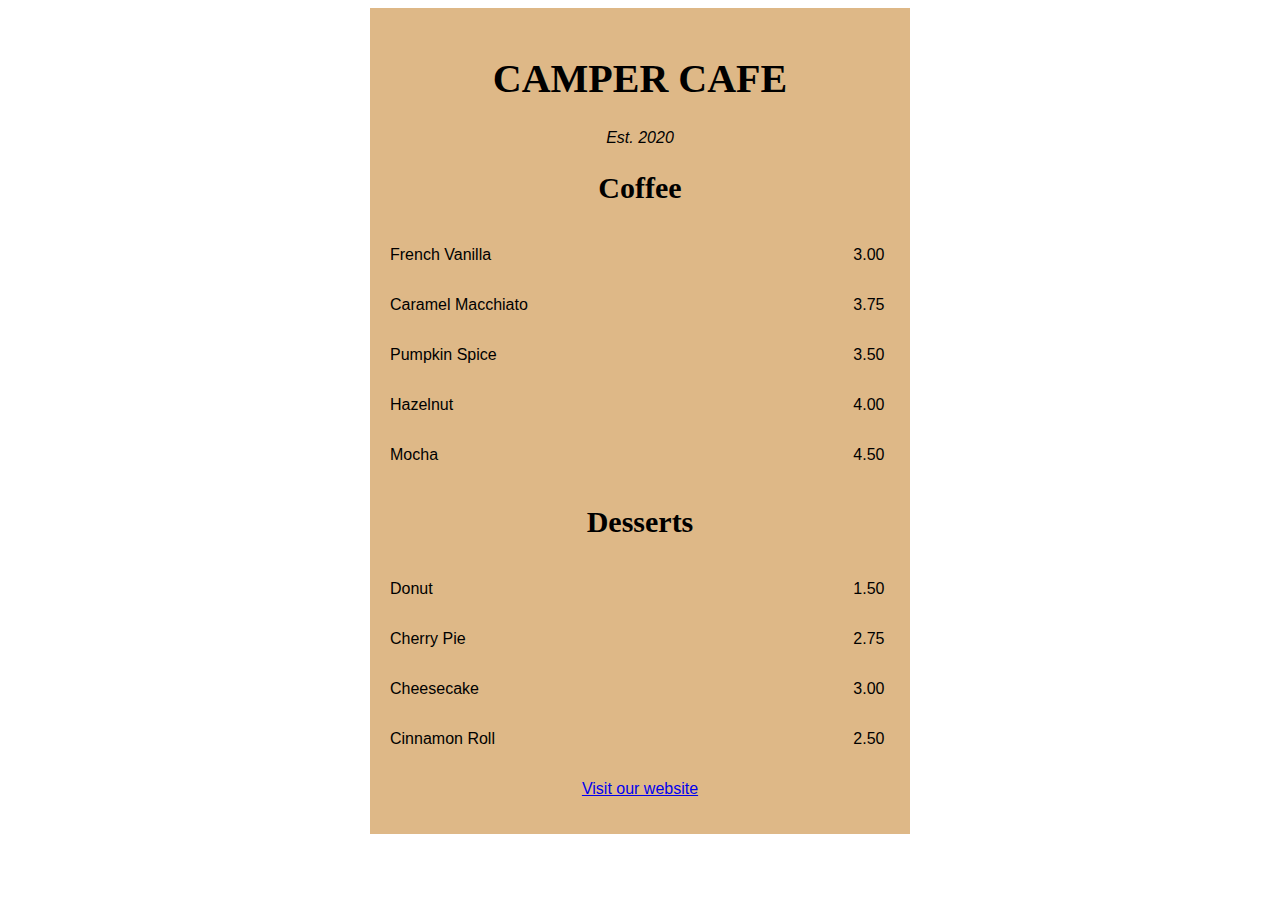
==== Learn Basic CSS by building a Cafe menu/index.html @ 877da3d4 "Learn Basic CSS by building a Cafe menu: * challenge 64 completed" ====
<!DOCTYPE html>
<html lang="en">
    <head>
        <meta charset="UTF-8">
        <!--        For the styling of the page to look similar on mobile as it does on a desktop or laptop, you need
        to add a meta element with a special content attribute.-->
        <meta content="width=device-width, initial-scale=1.0" name="viewport">
        <title>Cafe Menu</title>
        <link href="css/styles.css" rel="stylesheet">
        <!--        <style>-->
        <!--            h1, h2, p {-->
        <!--                text-align: center;-->
        <!--            }-->

        <!--            h2 {-->
        <!--                text-align: center;-->
        <!--            }-->

        <!--            p {-->
        <!--                text-align: center;-->
        <!--            }-->
        <!--        </style>-->
    </head>
    <body>
        <div class="menu">
            <main>
                <h1>CAMPER CAFE</h1>
                <p class="established">Est. 2020</p>
                <!--please remove the spaces between the p elements
                inside the article element to pass some of the challenges-->
                <section>
                    <h2>Coffee</h2>
                    <!--adding article for adding the price and the
                    flavour of each coffee-->
                    <!--  article is used to group multiple
                    elements that have related information-->
                    <article class="item">
                        <p class="flavor">French Vanilla</p>
                        <p class="price">3.00</p>
                    </article>
                    <article class="item">
                        <p class="flavor">Caramel Macchiato</p>
                        <p class="price">3.75</p>
                    </article>
                    <article class="item">
                        <p class="flavor">Pumpkin Spice</p>
                        <p class="price">3.50</p>
                    </article>
                    <article class="item">
                        <p class="flavor">Hazelnut</p>
                        <p class="price">4.00</p>
                    </article>
                    <article class="item">
                        <p class="flavor">Mocha</p>
                        <p class="price">4.50</p>
                    </article>
                </section>
                <section>
                    <h2>Desserts</h2>
                    <article class="item">
                        <p class="dessert">Donut</p>
                        <p class="price">1.50</p>
                    </article>
                    <article class="item">
                        <p class="dessert">Cherry Pie</p>
                        <p class="price">2.75</p>
                    </article>
                    <article class="item">
                        <p class="dessert">Cheesecake</p>
                        <p class="price">3.00</p>
                    </article>
                    <article class="item">
                        <p class="dessert">Cinnamon Roll</p>
                        <p class="price">2.50</p>
                    </article>

                </section>
            </main>
            <footer>
                <p><a href="https://www.freecodecamp.org">Visit our website</a></p>
            </footer>
        </div>
    </body>
</html>
---- Learn Basic CSS by building a Cafe menu/css/styles.css ----
body {
    /*background-color: burlywood;*/
    background-image: url(https://cdn.freecodecamp.org/curriculum/css-cafe/beans.jpg);
    font-family: sans-serif;
}

h1, h2, p {
    text-align: center;
}

/*Adding a fallback font 'serif' */
h1, h2 {
    font-family: 'Impact', serif;
}

h1 {
    font-size: 40px;
}

h2 {
    font-size: 30px;
}

.established {
    font-style: italic;
}

.menu {
    /*change the width from 300px to 80% which
    means 80% of the parent element  */
    /*width: 300px;*/
    width: 80%;
    background-color: burlywood;
    margin: 0 auto;
    /*padding: 0 20px 0 20px;*/
    padding: 20px;
    max-width: 500px;
}

.flavor, .dessert {
    text-align: left;
    /*change the below width to 50%
    to pass the 41st challenge*/
    /* change the below width value to 75%
    to pass the 45th challenge */
    width: 49%;
}

.price {
    text-align: right;
    /* change the below width to 50%
    to pass the 41st challenge */
    /* change the below width value to 25%
    to pass the 45th challenge */
    width: 49%;
}

/*keep both flavor and price on the same line and by default they
lie on different lines as they are block level elements*/
.item p {
    display: inline-block;
}
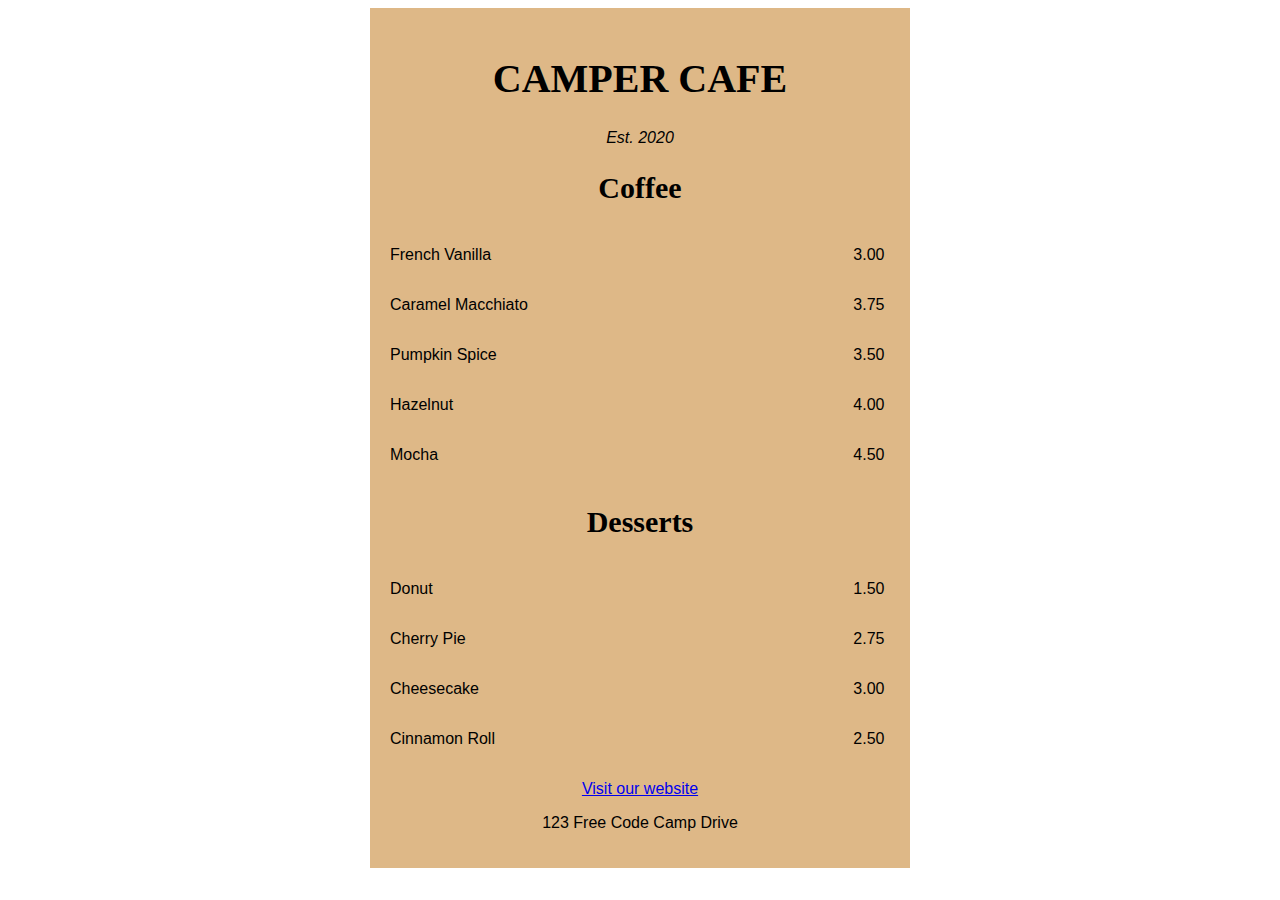
==== commit 28a3aa40: "Learn Basic CSS by building a Cafe menu: * challenge 65 completed" ====
--- a/Learn Basic CSS by building a Cafe menu/index.html
+++ b/Learn Basic CSS by building a Cafe menu/index.html
@@ -78,6 +78,7 @@
             </main>
             <footer>
                 <p><a href="https://www.freecodecamp.org">Visit our website</a></p>
+                <p>123 Free Code Camp Drive</p>
             </footer>
         </div>
     </body>
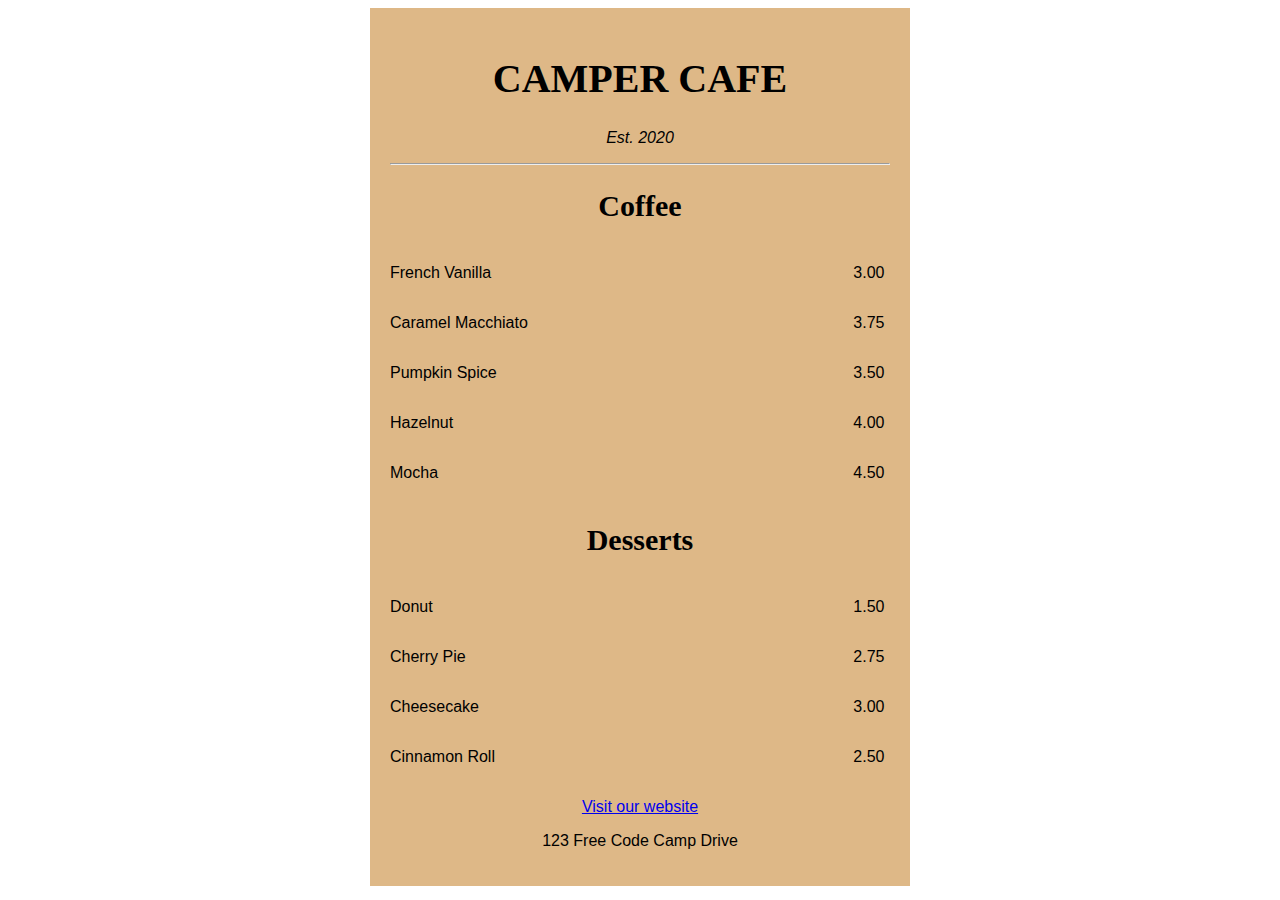
==== commit a8d8e9a7: "Learn Basic CSS by building a Cafe menu: * challenge 66 completed" ====
--- a/Learn Basic CSS by building a Cafe menu/index.html
+++ b/Learn Basic CSS by building a Cafe menu/index.html
@@ -28,6 +28,7 @@
                 <p class="established">Est. 2020</p>
                 <!--please remove the spaces between the p elements
                 inside the article element to pass some of the challenges-->
+                <hr>
                 <section>
                     <h2>Coffee</h2>
                     <!--adding article for adding the price and the
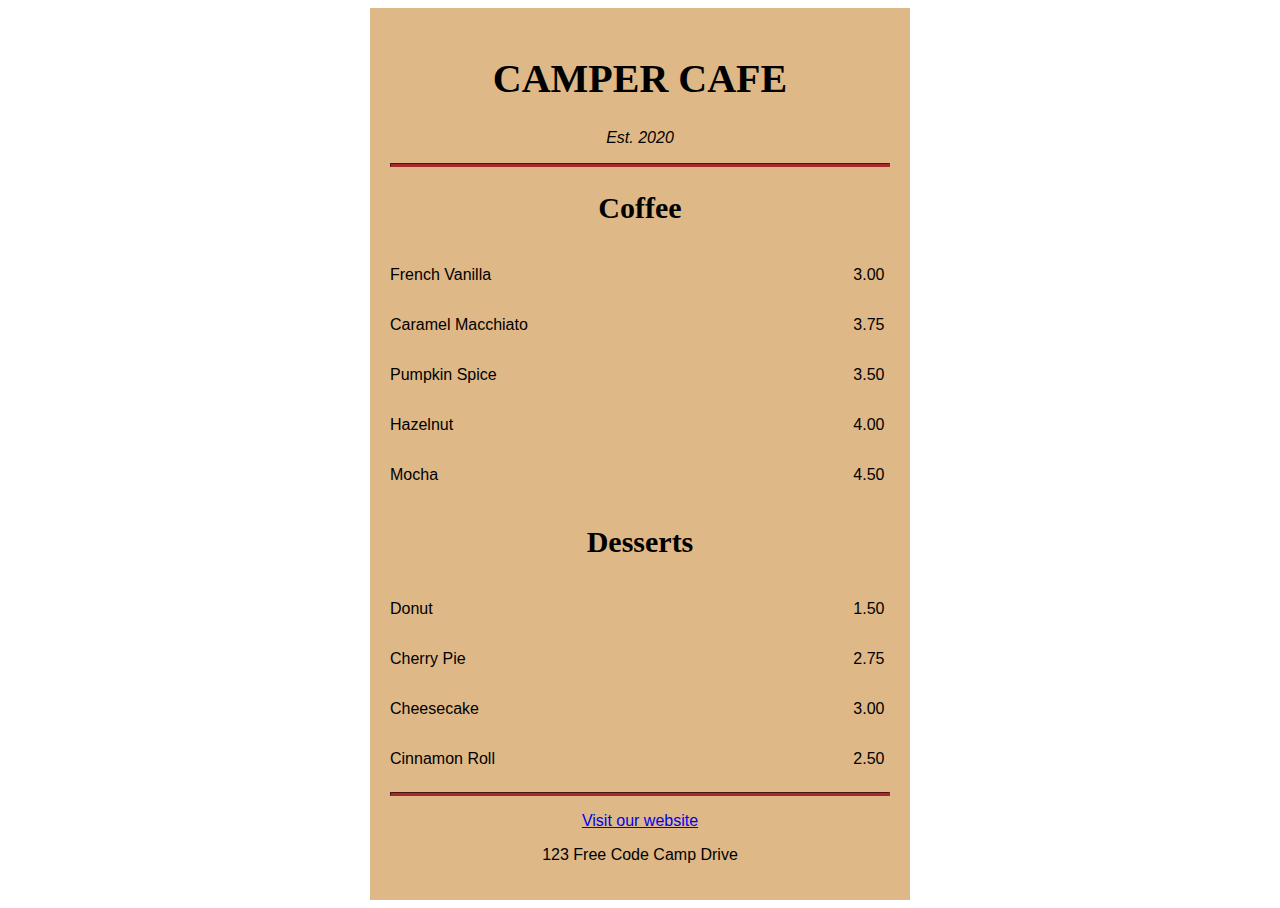
==== commit cdbbe40e: "Learn Basic CSS by building a Cafe menu: * challenge 71 completed" ====
--- a/Learn Basic CSS by building a Cafe menu/index.html
+++ b/Learn Basic CSS by building a Cafe menu/index.html
@@ -77,6 +77,7 @@
 
                 </section>
             </main>
+            <hr>
             <footer>
                 <p><a href="https://www.freecodecamp.org">Visit our website</a></p>
                 <p>123 Free Code Camp Drive</p>
--- a/Learn Basic CSS by building a Cafe menu/css/styles.css
+++ b/Learn Basic CSS by building a Cafe menu/css/styles.css
@@ -19,6 +19,12 @@
 
 h2 {
     font-size: 30px;
+}
+
+hr {
+    height: 2px;
+    background-color: brown;
+    border-color: brown;
 }
 
 .established {
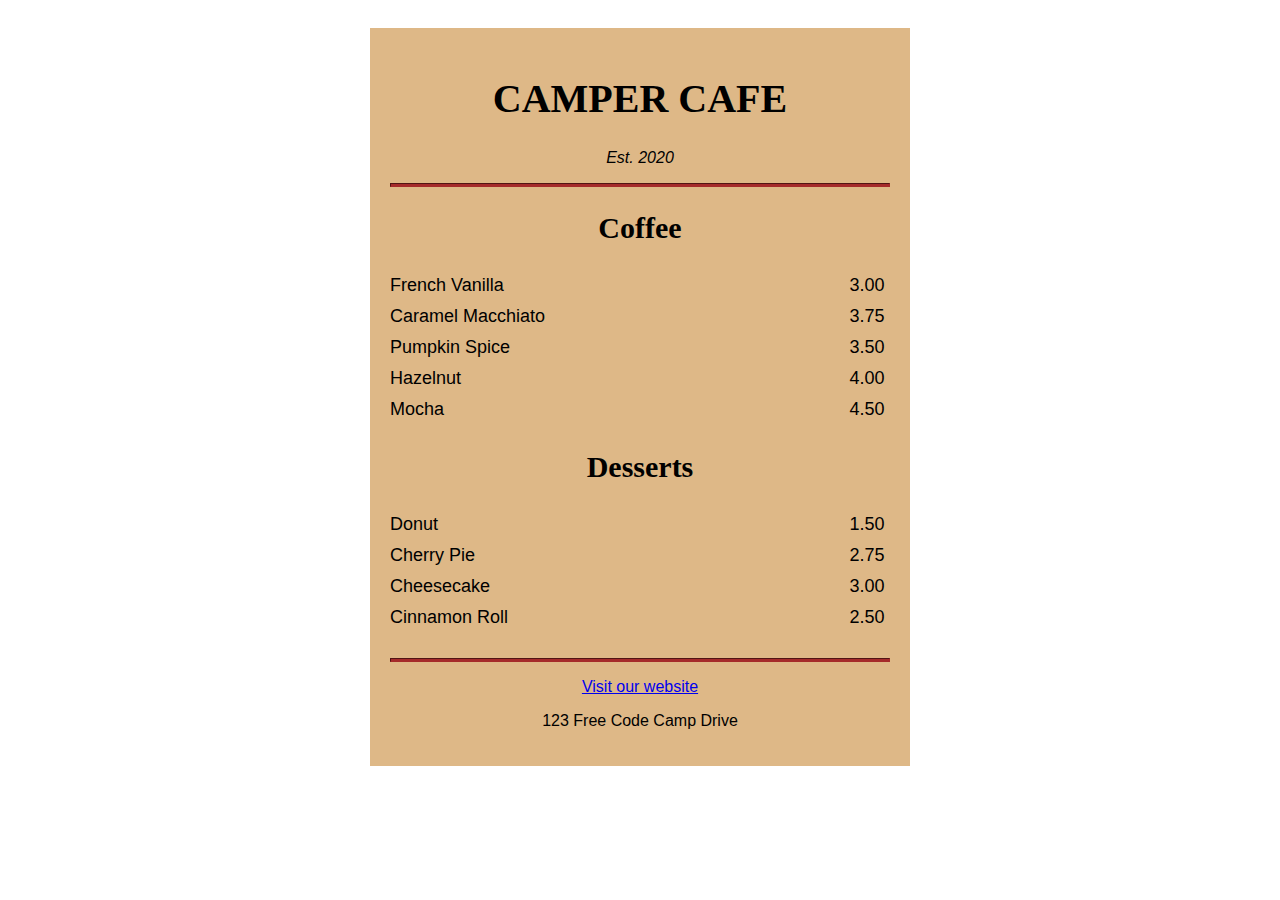
==== commit ca5d9583: "Learn Basic CSS by building a Cafe menu: * challenge 76 completed" ====
--- a/Learn Basic CSS by building a Cafe menu/index.html
+++ b/Learn Basic CSS by building a Cafe menu/index.html
@@ -77,7 +77,7 @@
 
                 </section>
             </main>
-            <hr>
+            <hr class="bottom-line">
             <footer>
                 <p><a href="https://www.freecodecamp.org">Visit our website</a></p>
                 <p>123 Free Code Camp Drive</p>
--- a/Learn Basic CSS by building a Cafe menu/css/styles.css
+++ b/Learn Basic CSS by building a Cafe menu/css/styles.css
@@ -2,6 +2,7 @@
     /*background-color: burlywood;*/
     background-image: url(https://cdn.freecodecamp.org/curriculum/css-cafe/beans.jpg);
     font-family: sans-serif;
+    padding: 20px;
 }
 
 h1, h2, p {
@@ -25,6 +26,10 @@
     height: 2px;
     background-color: brown;
     border-color: brown;
+}
+
+.bottom-line {
+    margin: 25px 0 0 0;
 }
 
 .established {
@@ -65,4 +70,6 @@
 lie on different lines as they are block level elements*/
 .item p {
     display: inline-block;
+    margin: 5px 0 5px 0;
+    font-size: 18px;
 }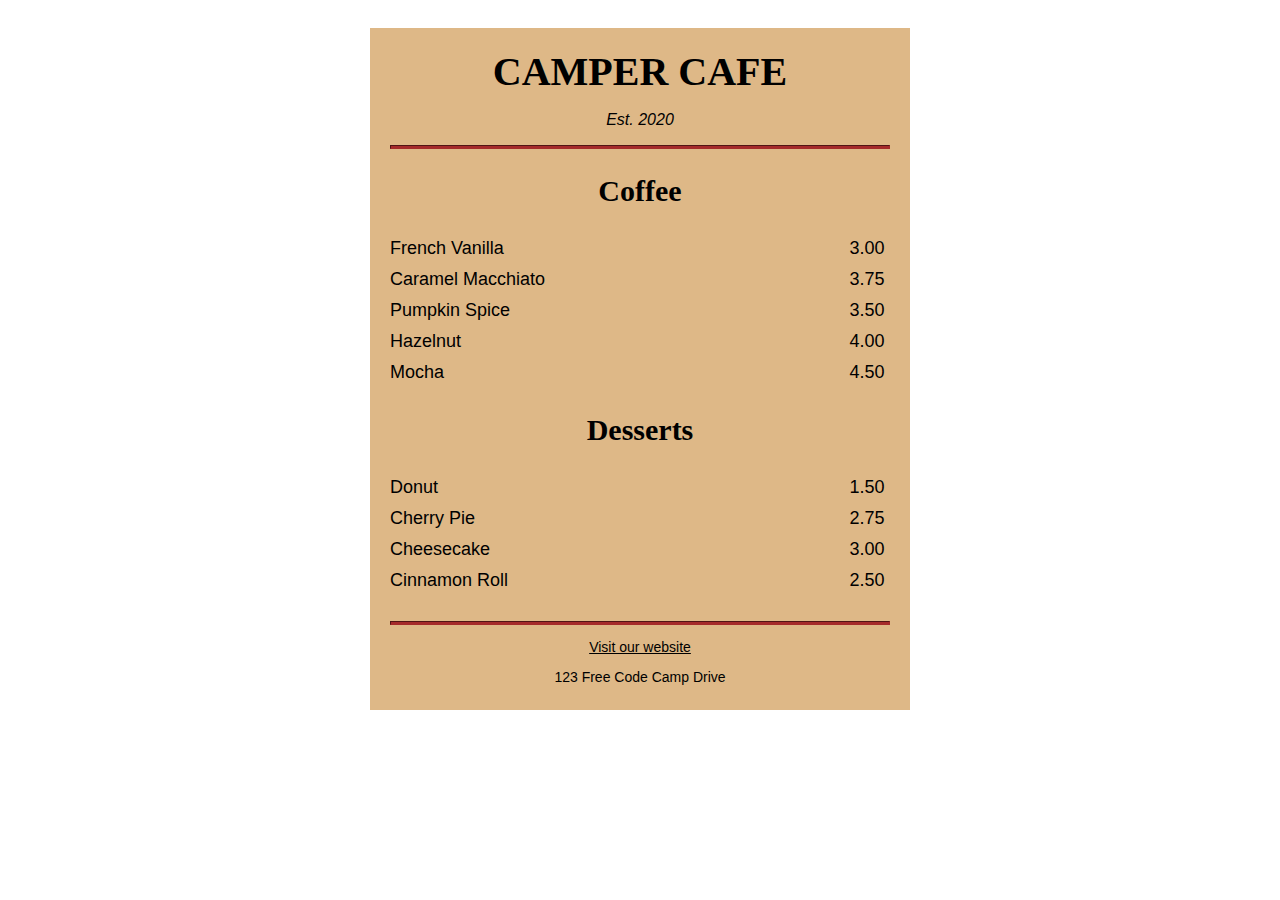
==== commit b4db8fa8: "Learn Basic CSS by building a Cafe menu: * challenge 87 completed" ====
--- a/Learn Basic CSS by building a Cafe menu/index.html
+++ b/Learn Basic CSS by building a Cafe menu/index.html
@@ -80,7 +80,7 @@
             <hr class="bottom-line">
             <footer>
                 <p><a href="https://www.freecodecamp.org">Visit our website</a></p>
-                <p>123 Free Code Camp Drive</p>
+                <p class="address">123 Free Code Camp Drive</p>
             </footer>
         </div>
     </body>
--- a/Learn Basic CSS by building a Cafe menu/css/styles.css
+++ b/Learn Basic CSS by building a Cafe menu/css/styles.css
@@ -5,6 +5,7 @@
     padding: 20px;
 }
 
+/* MAIN */
 h1, h2, p {
     text-align: center;
 }
@@ -16,6 +17,7 @@
 
 h1 {
     font-size: 40px;
+    margin: 0 0 15px 0;
 }
 
 h2 {
@@ -72,4 +74,30 @@
     display: inline-block;
     margin: 5px 0 5px 0;
     font-size: 18px;
+}
+
+/* FOOTER */
+footer {
+    font-size: 14px;
+}
+
+a {
+    color: black;
+}
+
+a:visited {
+    color: black;
+}
+
+a:hover {
+    color: brown;
+}
+
+
+a:active {
+    color: brown;
+}
+
+.address {
+    margin: 0 0 5px 0;
 }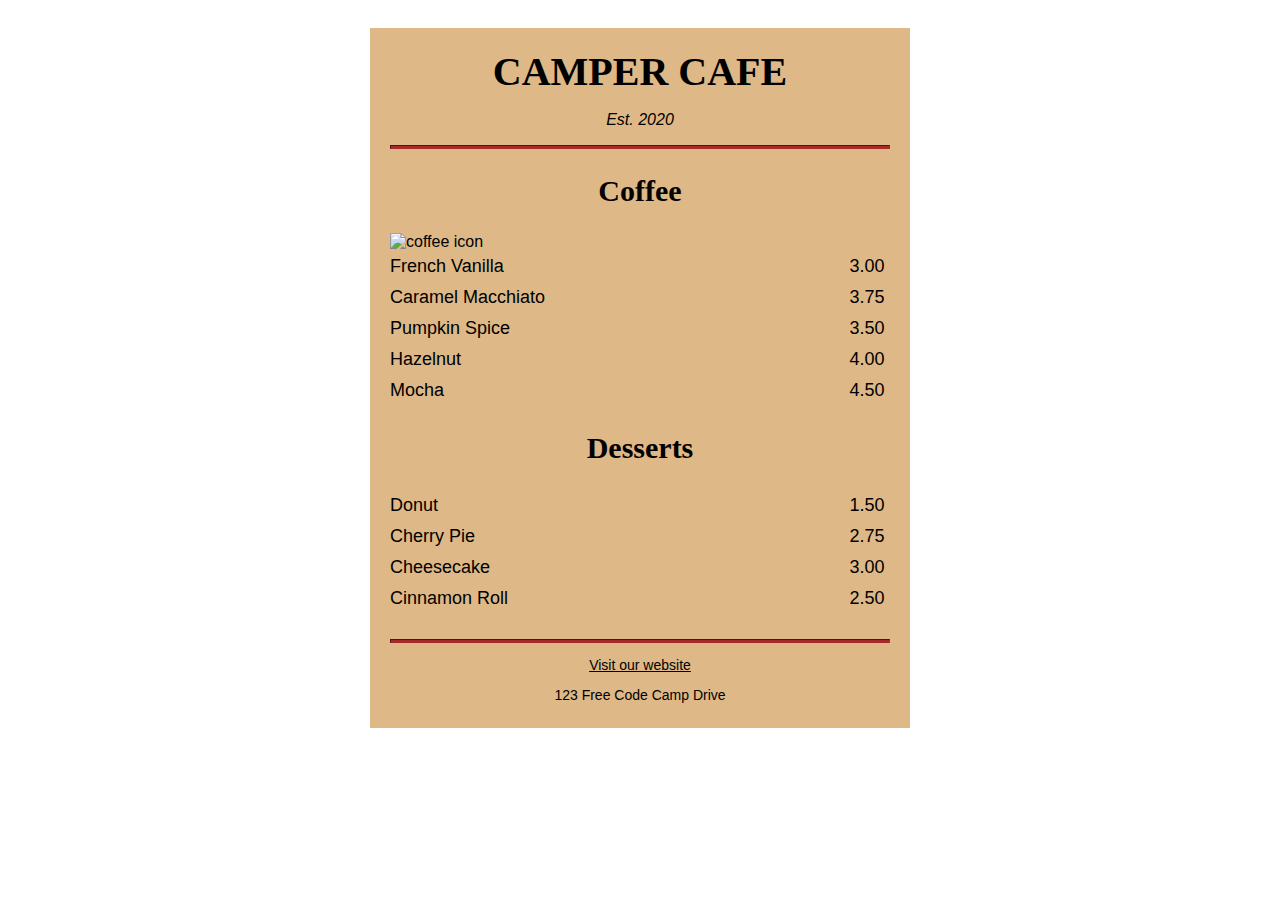
==== commit f31f8d90: "Learn Basic CSS by building a Cafe menu: * challenge 88 completed" ====
--- a/Learn Basic CSS by building a Cafe menu/index.html
+++ b/Learn Basic CSS by building a Cafe menu/index.html
@@ -31,6 +31,7 @@
                 <hr>
                 <section>
                     <h2>Coffee</h2>
+                    <img alt="coffee icon" src="https://cdn.freecodecamp.org/curriculum/css-cafe/coffee.jpg"/>
                     <!--adding article for adding the price and the
                     flavour of each coffee-->
                     <!--  article is used to group multiple
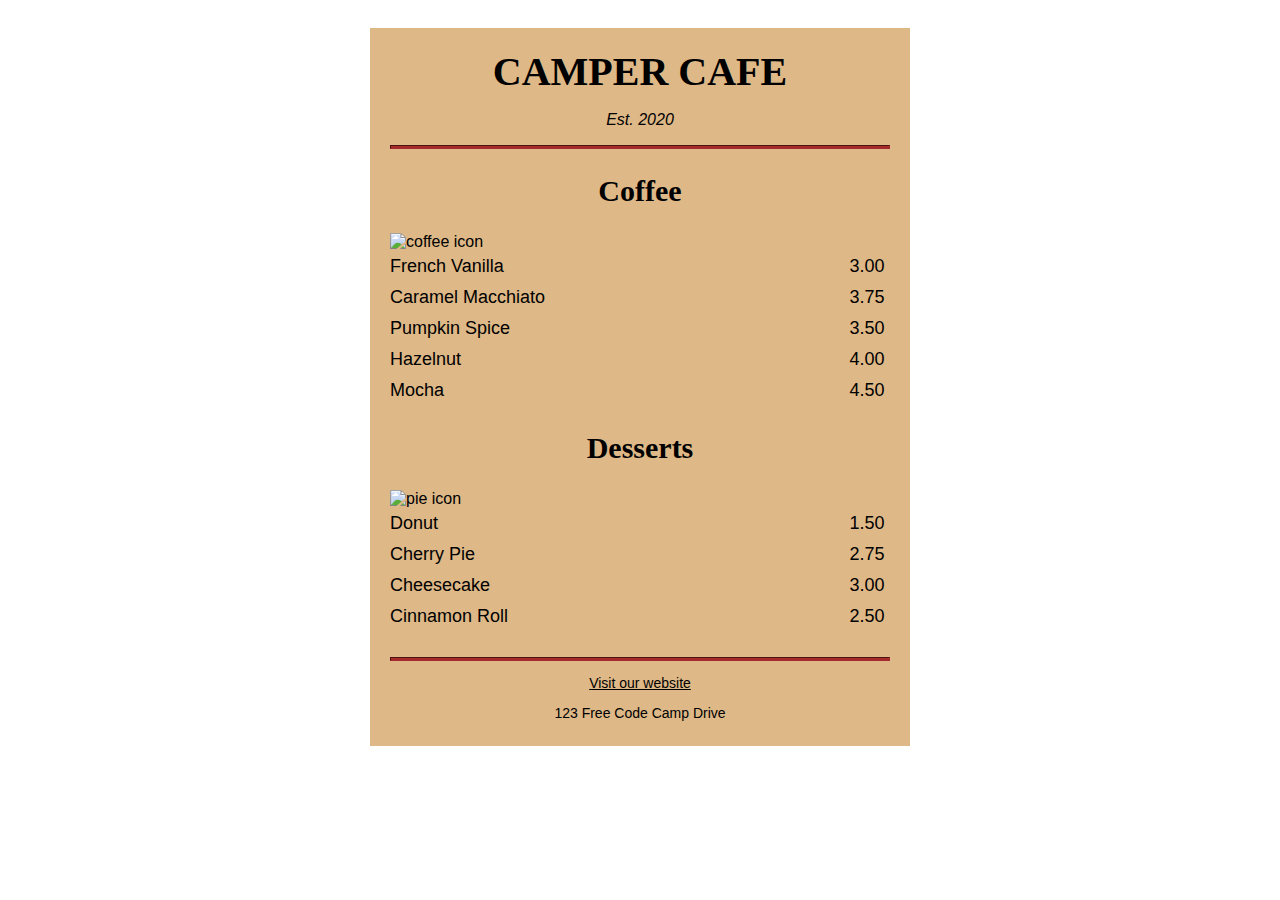
==== commit 253d4409: "Learn Basic CSS by building a Cafe menu: * challenge 90 completed" ====
--- a/Learn Basic CSS by building a Cafe menu/index.html
+++ b/Learn Basic CSS by building a Cafe menu/index.html
@@ -59,6 +59,7 @@
                 </section>
                 <section>
                     <h2>Desserts</h2>
+                    <img alt="pie icon" src="https://cdn.freecodecamp.org/curriculum/css-cafe/pie.jpg">
                     <article class="item">
                         <p class="dessert">Donut</p>
                         <p class="price">1.50</p>
--- a/Learn Basic CSS by building a Cafe menu/css/styles.css
+++ b/Learn Basic CSS by building a Cafe menu/css/styles.css
@@ -100,4 +100,9 @@
 
 .address {
     margin: 0 0 5px 0;
+}
+
+img {
+    display: block;
+    margin: 0 auto;
 }